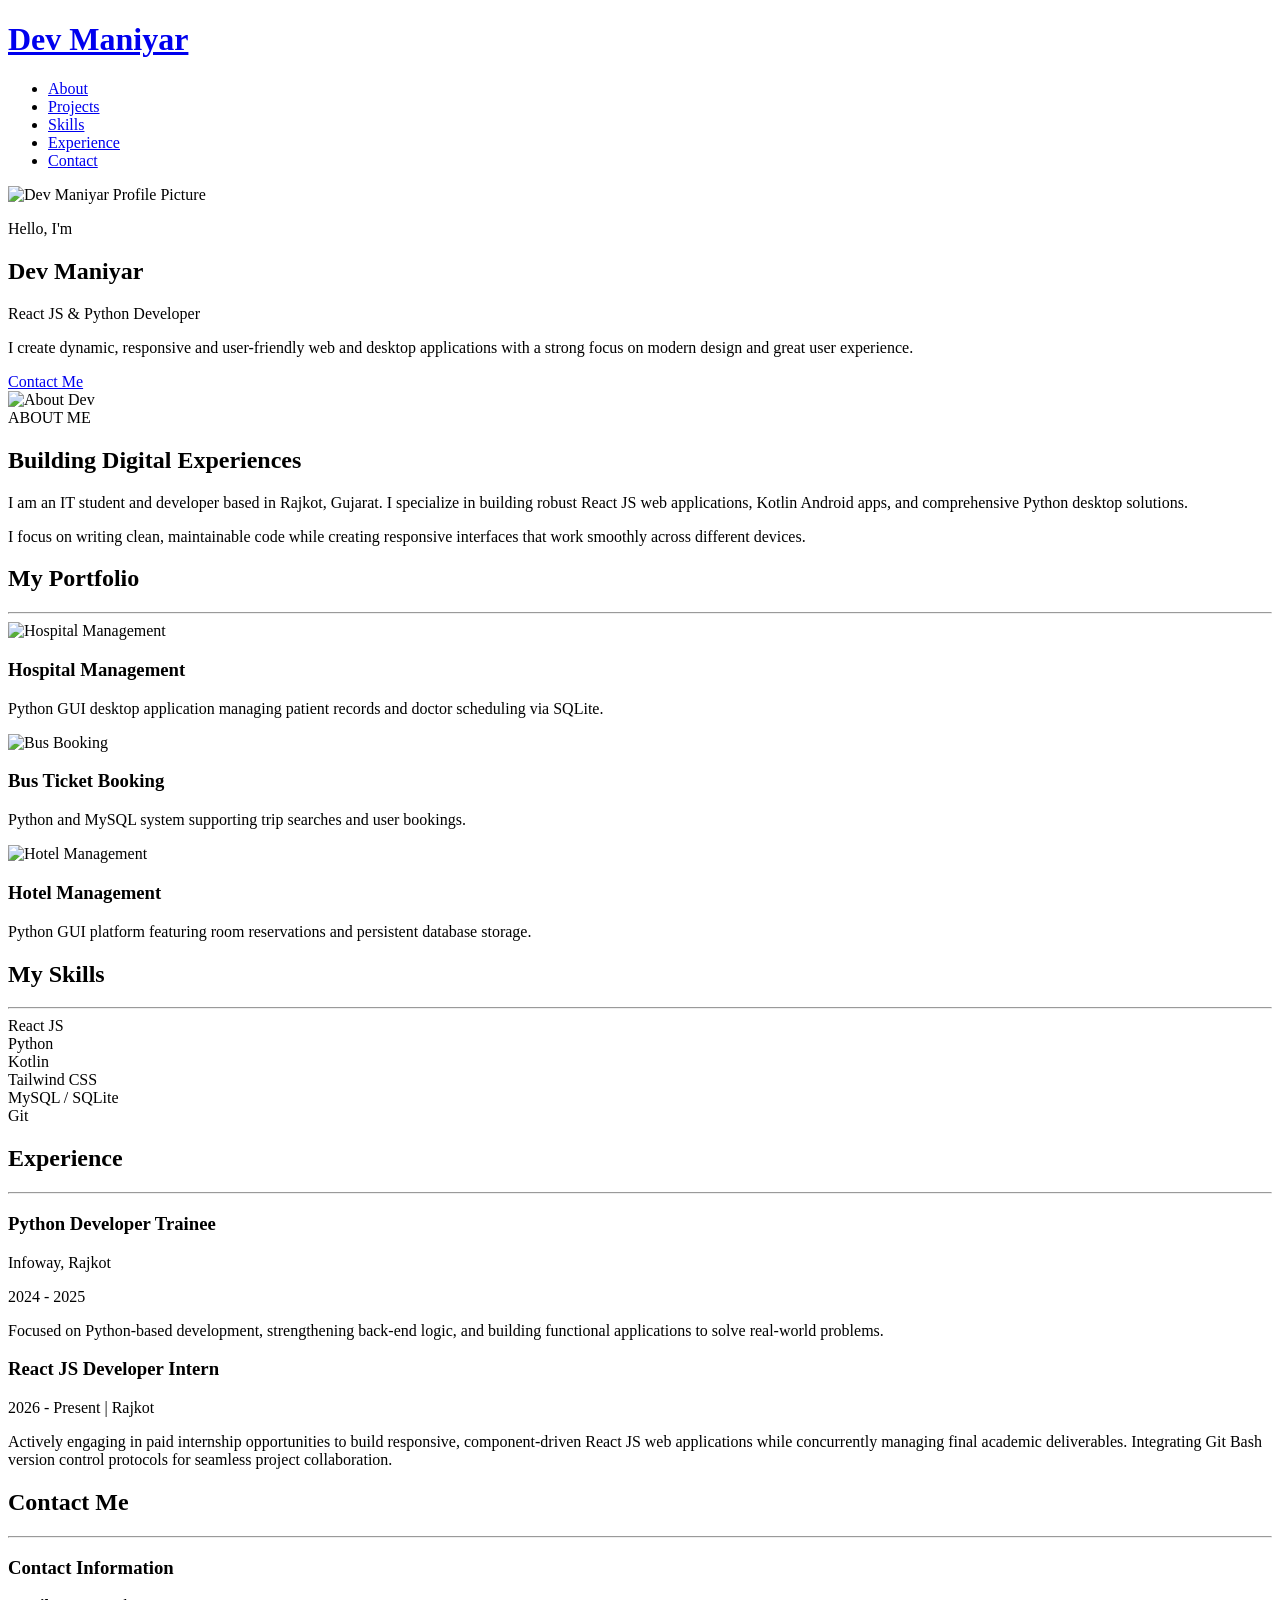
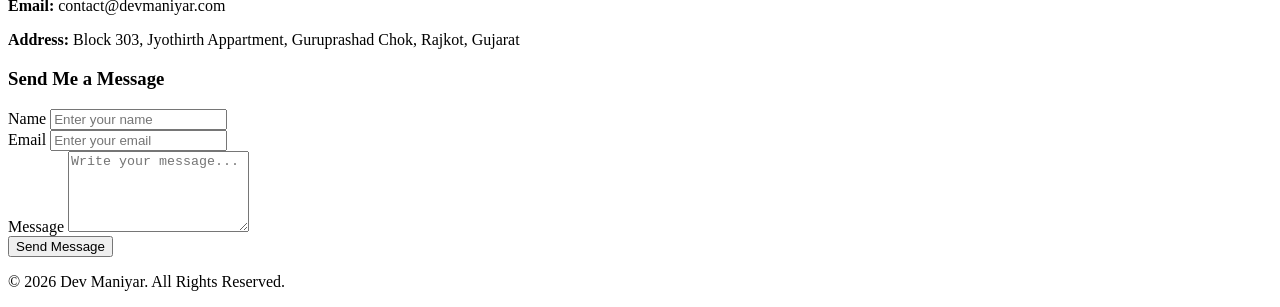
==== website/index.html @ 67d5f618 "Add files via upload" ====
<!DOCTYPE html>
<html lang="en">
<head>
    <meta charset="UTF-8">
    <meta name="viewport" content="width=device-width, initial-scale=1.0">
    <title>Dev Maniyar | Portfolio</title>
    <!-- Tailwind CSS -->
    <script src="https://cdn.jsdelivr.net/npm/@tailwindcss/browser@4"></script>
    <!-- AOS CSS -->
    <link href="https://unpkg.com/aos@2.3.4/dist/aos.css" rel="stylesheet">
    <!-- Custom CSS -->
    <link rel="stylesheet" href="css/style.css">
    <!-- animate.style animations -->
    <link rel="stylesheet" href="https://cdnjs.cloudflare.com/ajax/libs/animate.css/4.1.1/animate.min.css">
    <!-- Font Awesome -->
    <link rel="stylesheet" href="https://cdnjs.cloudflare.com/ajax/libs/font-awesome/6.5.2/css/all.min.css">
</head>
<body class="bg-gray-100 text-gray-800">

    <!-- ================= HEADER ================= -->
    <header class="bg-indigo-700 text-white p-4 sticky top-0 z-50 shadow-md" data-aos="fade-down" data-aos-duration="800">
        <div class="max-w-7xl mx-auto flex flex-col gap-4 md:flex-row md:items-center">
            <h1 class="text-2xl sm:text-3xl font-bold text-center md:text-left logo-txt">
                <a href="index.html">Dev Maniyar</a>
            </h1>
            <nav class="md:ml-auto">
                <ul class="flex flex-wrap justify-center gap-x-5 gap-y-2 sm:gap-x-8 lg:gap-x-10 text-sm sm:text-base">
                    <li><a href="about.html" class="hover:text-indigo-200 hover:underline transition">About</a></li>
                    <li><a href="projects.html" class="hover:text-indigo-200 hover:underline transition">Projects</a></li>
                    <li><a href="skills.html" class="hover:text-indigo-200 hover:underline transition">Skills</a></li>
                    <li><a href="experience.html" class="hover:text-indigo-200 hover:underline transition">Experience</a></li>
                    <li><a href="contact.html" class="hover:text-indigo-200 hover:underline transition">Contact</a></li>
                </ul>
            </nav>
        </div>
    </header>

    <!-- ================= HERO / BANNER ================= -->
    <section class="bg-gradient-to-r from-indigo-700 to-purple-700 min-h-[500px] flex items-center relative overflow-hidden">
        <div class="max-w-7xl mx-auto w-full px-5 sm:px-8 md:px-12 lg:px-20 py-12">
            <div class="grid grid-cols-1 md:grid-cols-2 gap-10 lg:gap-16 items-center text-white">
                
                <!-- Profile Image -->
                <div class="text-center" data-aos="zoom-in" data-aos-duration="1000">
                    <img src="https://tse2.mm.bing.net/th/id/OIP.x2ACdm8Ayh5TgM2rebZUpwHaHa?r=0&pid=Api&P=0&h=180" alt="Dev Maniyar Profile Picture" class="rounded-full w-36 h-36 sm:w-48 sm:h-48 md:w-56 md:h-56 lg:w-64 lg:h-64 object-cover mx-auto border-4 border-white shadow-2xl profile-img">
                </div>

                <!-- Hero Content -->
                <div class="text-center md:text-left" data-aos="fade-left" data-aos-duration="1000">
                    <p class="text-indigo-200 text-base sm:text-lg mb-2">Hello, I'm</p>
                    <h2 class="text-3xl sm:text-4xl md:text-5xl lg:text-6xl font-bold mb-5">Dev Maniyar</h2>
                    <p class="text-lg sm:text-xl text-indigo-100 mb-6">React JS & Python Developer</p>
                    <p class="text-sm sm:text-base lg:text-lg text-gray-100 leading-relaxed mb-8">
                        I create dynamic, responsive and user-friendly web and desktop applications with a strong focus on modern design and great user experience.
                    </p>
                    <a href="contact.html" class="inline-block bg-white text-indigo-700 font-bold px-6 py-3 rounded-lg hover:bg-indigo-50 transition shadow-lg">Contact Me</a>
                </div>

            </div>
        </div>
    </section>

    <!-- ================= ABOUT ================= -->
    <section id="about" class="py-16 sm:py-20 md:py-24 bg-slate-900 text-white">
        <div class="max-w-7xl mx-auto px-5 sm:px-8 md:px-12 lg:px-20">
            <div class="grid grid-cols-1 md:grid-cols-2 gap-10 lg:gap-20 items-center">
                
                <!-- Image -->
                <div class="text-center" data-aos="fade-right" data-aos-duration="1000">
                    <img src="https://images.unsplash.com/photo-1555066931-4365d14bab8c?ixlib=rb-4.0.3&auto=format&fit=crop&w=800&q=80" alt="About Dev" class="rounded-full w-40 h-40 sm:w-52 sm:h-52 md:w-64 md:h-64 lg:w-72 lg:h-72 object-cover mx-auto shadow-2xl border-4 border-indigo-500 profile-img">
                </div>

                <!-- Content -->
                <div data-aos="fade-left" data-aos-duration="1000">
                    <span class="text-indigo-400 font-semibold">ABOUT ME</span>
                    <h2 class="text-3xl sm:text-4xl font-bold mt-2 mb-5">Building Digital Experiences</h2>
                    <p class="text-gray-300 text-base sm:text-lg leading-relaxed mb-5">
                        I am an IT student and developer based in Rajkot, Gujarat. I specialize in building robust React JS web applications, Kotlin Android apps, and comprehensive Python desktop solutions.
                    </p>
                    <p class="text-gray-300 text-base sm:text-lg leading-relaxed">
                        I focus on writing clean, maintainable code while creating responsive interfaces that work smoothly across different devices.
                    </p>
                </div>

            </div>
        </div>
    </section>

    <!-- ================= PROJECTS ================= -->
    <section id="projects" class="py-16 sm:py-20 md:py-24 bg-gray-100">
        <div class="max-w-7xl mx-auto px-5 sm:px-8 md:px-12 lg:px-20">
            <div class="text-center mb-12" data-aos="fade-up">
                <h2 class="text-3xl sm:text-4xl font-bold">My Portfolio</h2>
                <hr class="border-indigo-600 border-2 w-20 mx-auto mt-4">
            </div>

            <div class="grid grid-cols-1 sm:grid-cols-2 lg:grid-cols-3 gap-6 lg:gap-8">
                <!-- Project 1 -->
                <div class="bg-white rounded-xl overflow-hidden shadow-md hover:shadow-2xl transition duration-300" data-aos="fade-up" data-aos-delay="100">
                    <img src="https://images.unsplash.com/photo-1519494026892-80bbd2d6fd0d?ixlib=rb-4.0.3&auto=format&fit=crop&w=800&q=80" alt="Hospital Management" class="w-full h-52 sm:h-56 lg:h-60 object-cover portfolio-img">
                    <div class="p-5">
                        <h3 class="text-xl font-bold mb-2">Hospital Management</h3>
                        <p class="text-gray-600 leading-relaxed">Python GUI desktop application managing patient records and doctor scheduling via SQLite.</p>
                    </div>
                </div>

                <!-- Project 2 -->
                <div class="bg-white rounded-xl overflow-hidden shadow-md hover:shadow-2xl transition duration-300" data-aos="fade-up" data-aos-delay="200">
                    <img src="https://images.unsplash.com/photo-1544620347-c4fd4a3d5957?ixlib=rb-4.0.3&auto=format&fit=crop&w=800&q=80" alt="Bus Booking" class="w-full h-52 sm:h-56 lg:h-60 object-cover portfolio-img">
                    <div class="p-5">
                        <h3 class="text-xl font-bold mb-2">Bus Ticket Booking</h3>
                        <p class="text-gray-600 leading-relaxed">Python and MySQL system supporting trip searches and user bookings.</p>
                    </div>
                </div>

                <!-- Project 3 -->
                <div class="bg-white rounded-xl overflow-hidden shadow-md hover:shadow-2xl transition duration-300" data-aos="fade-up" data-aos-delay="300">
                    <img src="https://images.unsplash.com/photo-1566073771259-6a8506099945?ixlib=rb-4.0.3&auto=format&fit=crop&w=800&q=80" alt="Hotel Management" class="w-full h-52 sm:h-56 lg:h-60 object-cover portfolio-img">
                    <div class="p-5">
                        <h3 class="text-xl font-bold mb-2">Hotel Management</h3>
                        <p class="text-gray-600 leading-relaxed">Python GUI platform featuring room reservations and persistent database storage.</p>
                    </div>
                </div>
            </div>
        </div>
    </section>

    <!-- ================= SKILLS ================= -->
    <section id="skills" class="py-16 sm:py-20 md:py-24 bg-white">
        <div class="max-w-7xl mx-auto px-5 sm:px-8 md:px-12 lg:px-20">
            <div class="text-center mb-12" data-aos="fade-up">
                <h2 class="text-3xl sm:text-4xl font-bold">My Skills</h2>
                <hr class="border-indigo-600 border-2 w-20 mx-auto mt-4">
            </div>

            <div class="grid grid-cols-2 sm:grid-cols-3 lg:grid-cols-6 gap-4 sm:gap-6">
                <div class="bg-blue-100 text-blue-700 p-5 rounded-lg text-center font-bold" data-aos="zoom-in">React JS</div>
                <div class="bg-yellow-100 text-yellow-700 p-5 rounded-lg text-center font-bold" data-aos="zoom-in" data-aos-delay="100">Python</div>
                <div class="bg-green-100 text-green-700 p-5 rounded-lg text-center font-bold" data-aos="zoom-in" data-aos-delay="200">Kotlin</div>
                <div class="bg-cyan-100 text-cyan-700 p-5 rounded-lg text-center font-bold" data-aos="zoom-in" data-aos-delay="300">Tailwind CSS</div>
                <div class="bg-purple-100 text-purple-700 p-5 rounded-lg text-center font-bold" data-aos="zoom-in" data-aos-delay="400">MySQL / SQLite</div>
                <div class="bg-red-100 text-red-700 p-5 rounded-lg text-center font-bold" data-aos="zoom-in" data-aos-delay="500">Git</div>
            </div>
        </div>
    </section>

    <!-- ================= EXPERIENCE ================= -->
    <section id="experience" class="py-16 sm:py-20 md:py-24 bg-slate-900 text-white">
        <div class="max-w-5xl mx-auto px-5 sm:px-8 md:px-12">
            <div class="text-center mb-12" data-aos="fade-up">
                <h2 class="text-3xl sm:text-4xl font-bold">Experience</h2>
                <hr class="border-indigo-500 border-2 w-20 mx-auto mt-4">
            </div>
             <div class="bg-white p-8 rounded-2xl shadow-lg border border-gray-100 mb-8" data-aos="fade-up" data-aos-delay="100">
                <div class="flex justify-between items-start mb-4">
                    <div>
                        <h3 class="text-2xl font-bold text-indigo-900">Python Developer Trainee</h3>
                        <p class="text-emerald-600 font-semibold">Infoway, Rajkot</p>
                    </div>
                    <span class="bg-indigo-100 text-indigo-800 text-xs px-3 py-1 rounded-full font-bold">2024 - 2025</span>
                </div>
                <p class="text-gray-600 leading-relaxed">
                    Focused on Python-based development, strengthening back-end logic, and building functional applications to solve real-world problems.
                </p>
            </div>

            <div class="bg-slate-800 p-6 sm:p-8 md:p-10 rounded-xl shadow-xl" data-aos="fade-up">
                <div class="flex flex-col md:flex-row md:justify-between gap-3 mb-5">
                    <h3 class="text-xl sm:text-2xl font-bold text-indigo-400">React JS Developer Intern</h3>
                    <span class="text-gray-400">2026 - Present | Rajkot</span>
                </div>
                <p class="text-gray-300 leading-relaxed">
                    Actively engaging in paid internship opportunities to build responsive, component-driven React JS web applications while concurrently managing final academic deliverables. Integrating Git Bash version control protocols for seamless project collaboration.
                </p>
            </div>
        </div>
    </section>

    <!-- ================= CONTACT ================= -->
    <section id="contact" class="py-16 sm:py-20 md:py-24 bg-gray-100">
        <div class="max-w-7xl mx-auto px-5 sm:px-8 md:px-12 lg:px-20">
            <div class="text-center mb-12" data-aos="fade-up">
                <h2 class="text-3xl sm:text-4xl font-bold">Contact Me</h2>
                <hr class="border-indigo-600 border-2 w-20 mx-auto mt-4">
            </div>

            <div class="grid grid-cols-1 lg:grid-cols-2 gap-8 lg:gap-10">
                <!-- Contact Information -->
                <div class="bg-white p-6 sm:p-8 rounded-xl shadow-md" data-aos="fade-right">
                    <h3 class="text-xl sm:text-2xl font-bold mb-6">Contact Information</h3>
                    <div class="space-y-4 text-gray-600">
                        <p><strong>Email:</strong> contact@devmaniyar.com</p>
                        <p><strong>Address:</strong> Block 303, Jyothirth Appartment, Guruprashad Chok, Rajkot, Gujarat</p>
                    </div>
                </div>

                <!-- Contact Form -->
                <div class="bg-white p-6 sm:p-8 rounded-xl shadow-md" data-aos="fade-left">
                    <h3 class="text-xl sm:text-2xl font-bold mb-6">Send Me a Message</h3>
                    <form>
                        <div class="mb-5">
                            <label for="name" class="block text-gray-700 font-bold mb-2">Name</label>
                            <input type="text" id="name" name="name" placeholder="Enter your name" class="border rounded-lg w-full py-3 px-4 text-gray-700 focus:outline-none focus:ring-2 focus:ring-indigo-500">
                        </div>
                        <div class="mb-5">
                            <label for="email" class="block text-gray-700 font-bold mb-2">Email</label>
                            <input type="email" id="email" name="email" placeholder="Enter your email" class="border rounded-lg w-full py-3 px-4 text-gray-700 focus:outline-none focus:ring-2 focus:ring-indigo-500">
                        </div>
                        <div class="mb-5">
                            <label for="message" class="block text-gray-700 font-bold mb-2">Message</label>
                            <textarea id="message" name="message" rows="5" placeholder="Write your message..." class="border rounded-lg w-full py-3 px-4 text-gray-700 focus:outline-none focus:ring-2 focus:ring-indigo-500"></textarea>
                        </div>
                        <button type="submit" class="w-full sm:w-auto bg-indigo-600 hover:bg-indigo-700 text-white font-bold py-3 px-6 rounded-lg transition">Send Message</button>
                    </form>
                </div>
            </div>
        </div>
    </section>

    <!-- ================= FOOTER ================= -->
    <footer class="bg-indigo-700 text-white py-12 sm:py-16" data-aos="fade-up">
        <div class="max-w-7xl mx-auto px-5 sm:px-8 md:px-12 lg:px-20 text-center">
            <p>&copy; 2026 Dev Maniyar. All Rights Reserved.</p>
        </div>
    </footer>

    <!-- ================= AOS JS ================= -->
    <script src="https://unpkg.com/aos@2.3.4/dist/aos.js"></script>
    <script>
        AOS.init({
            duration: 800,
            easing: "ease-in-out",
            once: true,
            offset: 100
        });
    </script>
</body>
</html>
---- website/css/style.css ----
@import 'tailwindcss';

.banner {
    background: url('https://images.unsplash.com/photo-1550745165-9bc0b252726f?ixlib=rb-4.0.3&auto=format&fit=crop&w=1920&q=80');
    background-attachment: fixed;
    background-size: cover;
}

.about {
    background: url('https://images.unsplash.com/photo-1498050108023-c5249f4df085?ixlib=rb-4.0.3&auto=format&fit=crop&w=1920&q=80');
    background-attachment: fixed;
    background-size: cover;
}

.logo-txt { animation: infinite 2s pulse; }
.profile-img { animation: 2s swing infinite; }
.portfolio-img { animation: 5s infinite fadeIn; }

.floating-contact {
    animation: slideUp 0.8s ease-out both;
}

.contact-btn {
    transition: all 0.3s ease;
}

.contact-btn:hover {
    transform: translateY(-4px) scale(1.04);
}

.contact-btn:active {
    transform: scale(0.96);
}

.whatsapp-btn {
    animation: whatsappPulse 2s infinite;
}

@keyframes whatsappPulse {
    0% { box-shadow: 0 0 0 0 rgba(16, 185, 129, 0.6); }
    70% { box-shadow: 0 0 0 12px rgba(16, 185, 129, 0); }
    100% { box-shadow: 0 0 0 0 rgba(16, 185, 129, 0); }
}

@keyframes slideUp {
    from { opacity: 0; transform: translateY(30px); }
    to { opacity: 1; transform: translateY(0); }
}

@media (max-width: 640px) {
    .floating-contact { flex-direction: column; right: 15px; bottom: 15px; }
    .contact-btn span { display: none; }
    .contact-btn { width: 52px; height: 52px; padding: 0; justify-content: center; border-radius: 50%; }
    .contact-btn i { font-size: 21px; margin: 0; }
}
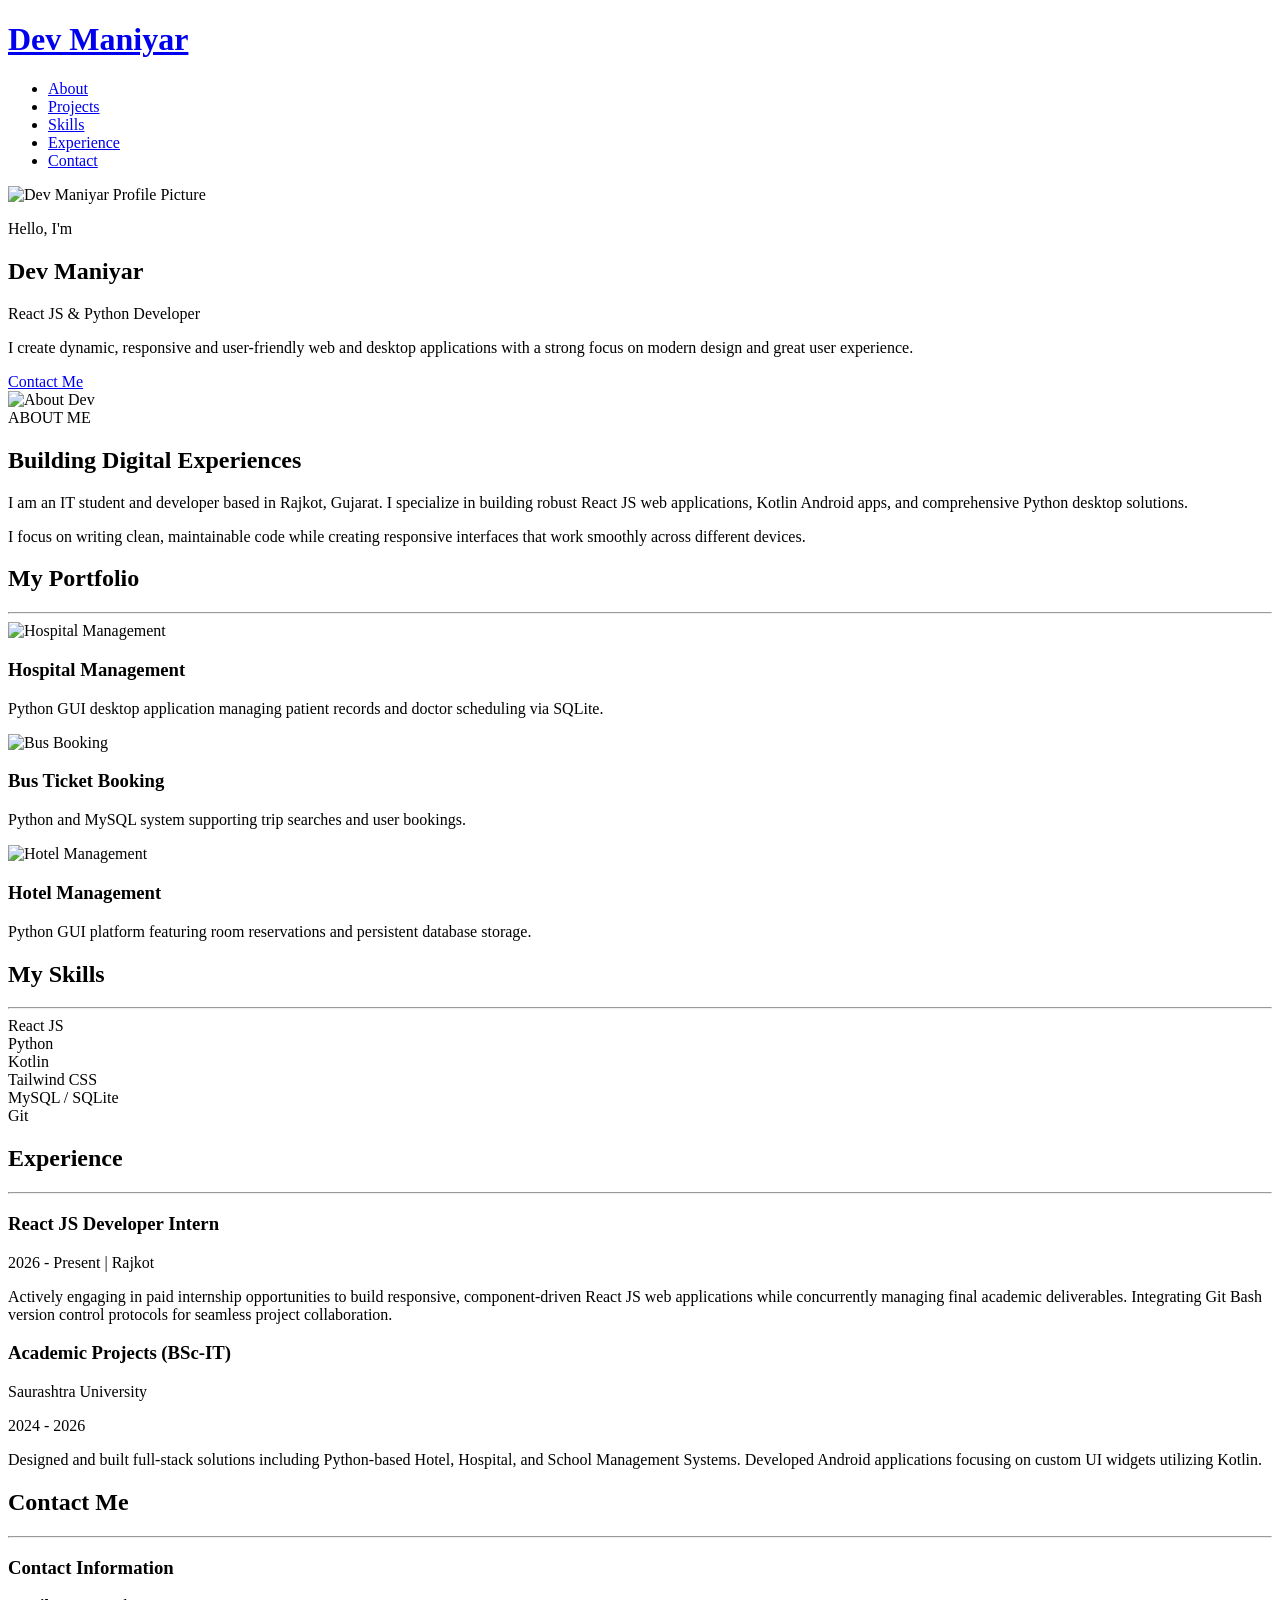
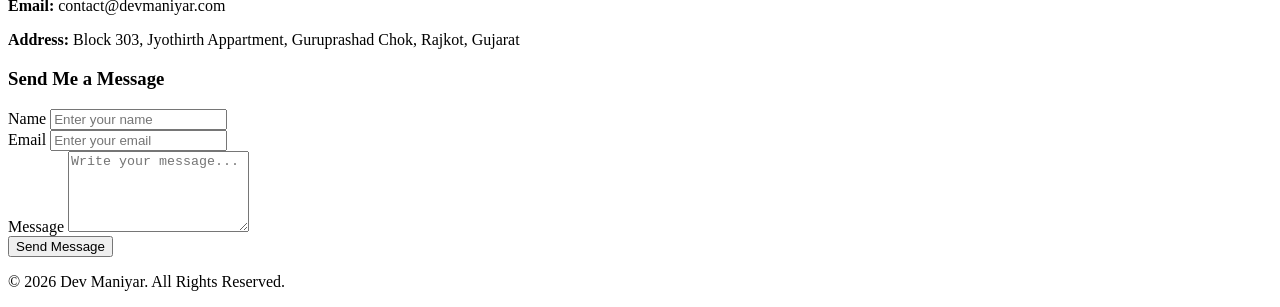
==== commit 49be6652: "Add files via upload" ====
--- a/website/index.html
+++ b/website/index.html
@@ -45,6 +45,7 @@
                     <img src="https://tse2.mm.bing.net/th/id/OIP.x2ACdm8Ayh5TgM2rebZUpwHaHa?r=0&pid=Api&P=0&h=180" alt="Dev Maniyar Profile Picture" class="rounded-full w-36 h-36 sm:w-48 sm:h-48 md:w-56 md:h-56 lg:w-64 lg:h-64 object-cover mx-auto border-4 border-white shadow-2xl profile-img">
                 </div>
 
+
                 <!-- Hero Content -->
                 <div class="text-center md:text-left" data-aos="fade-left" data-aos-duration="1000">
                     <p class="text-indigo-200 text-base sm:text-lg mb-2">Hello, I'm</p>
@@ -144,35 +145,42 @@
         </div>
     </section>
 
-    <!-- ================= EXPERIENCE ================= -->
-    <section id="experience" class="py-16 sm:py-20 md:py-24 bg-slate-900 text-white">
-        <div class="max-w-5xl mx-auto px-5 sm:px-8 md:px-12">
-            <div class="text-center mb-12" data-aos="fade-up">
-                <h2 class="text-3xl sm:text-4xl font-bold">Experience</h2>
-                <hr class="border-indigo-500 border-2 w-20 mx-auto mt-4">
-            </div>
-             <div class="bg-white p-8 rounded-2xl shadow-lg border border-gray-100 mb-8" data-aos="fade-up" data-aos-delay="100">
-                <div class="flex justify-between items-start mb-4">
+<!-- ================= EXPERIENCE ================= -->
+    <section id="experience" class="py-16 sm:py-20 md:py-24 bg-[#0f172a] text-white">
+        <div class="max-w-4xl mx-auto px-5 sm:px-8 md:px-12">
+            <div class="text-center mb-16" data-aos="fade-up">
+                <h2 class="text-3xl sm:text-4xl font-bold text-white">Experience</h2>
+                <hr class="border-[#6366f1] border-2 w-20 mx-auto mt-4 rounded-full">
+            </div>
+
+           
+            <!-- React JS Intern (Dark Slate Style from Image) -->
+            <div class="bg-[#1e293b] p-6 sm:p-8 md:p-10 rounded-2xl shadow-xl mb-8 border border-slate-700" data-aos="fade-up" data-aos-delay="200">
+                <div class="flex flex-col md:flex-row md:justify-between items-start md:items-center mb-4">
                     <div>
-                        <h3 class="text-2xl font-bold text-indigo-900">Python Developer Trainee</h3>
-                        <p class="text-emerald-600 font-semibold">Infoway, Rajkot</p>
-                    </div>
-                    <span class="bg-indigo-100 text-indigo-800 text-xs px-3 py-1 rounded-full font-bold">2024 - 2025</span>
-                </div>
-                <p class="text-gray-600 leading-relaxed">
-                    Focused on Python-based development, strengthening back-end logic, and building functional applications to solve real-world problems.
-                </p>
-            </div>
-
-            <div class="bg-slate-800 p-6 sm:p-8 md:p-10 rounded-xl shadow-xl" data-aos="fade-up">
-                <div class="flex flex-col md:flex-row md:justify-between gap-3 mb-5">
-                    <h3 class="text-xl sm:text-2xl font-bold text-indigo-400">React JS Developer Intern</h3>
-                    <span class="text-gray-400">2026 - Present | Rajkot</span>
-                </div>
-                <p class="text-gray-300 leading-relaxed">
+                        <h3 class="text-xl sm:text-2xl font-bold text-[#818cf8]">React JS Developer Intern</h3>
+                    </div>
+                    <span class="mt-3 md:mt-0 text-gray-400 text-sm">2026 - Present | Rajkot</span>
+                </div>
+                <p class="text-gray-300 leading-relaxed mt-4">
                     Actively engaging in paid internship opportunities to build responsive, component-driven React JS web applications while concurrently managing final academic deliverables. Integrating Git Bash version control protocols for seamless project collaboration.
                 </p>
             </div>
+
+            <!-- Academic Projects (Dark Slate Style to keep layout rhythm) -->
+            <div class="bg-[#1e293b] p-6 sm:p-8 md:p-10 rounded-2xl shadow-xl border border-slate-700" data-aos="fade-up" data-aos-delay="300">
+                <div class="flex flex-col md:flex-row md:justify-between items-start md:items-center mb-4">
+                    <div>
+                        <h3 class="text-xl sm:text-2xl font-bold text-[#818cf8]">Academic Projects (BSc-IT)</h3>
+                        <p class="text-emerald-400 font-semibold mt-1">Saurashtra University</p>
+                    </div>
+                    <span class="mt-3 md:mt-0 text-gray-400 text-sm">2024 - 2026</span>
+                </div>
+                <p class="text-gray-300 leading-relaxed mt-4">
+                    Designed and built full-stack solutions including Python-based Hotel, Hospital, and School Management Systems. Developed Android applications focusing on custom UI widgets utilizing Kotlin.
+                </p>
+            </div>
+
         </div>
     </section>
 
